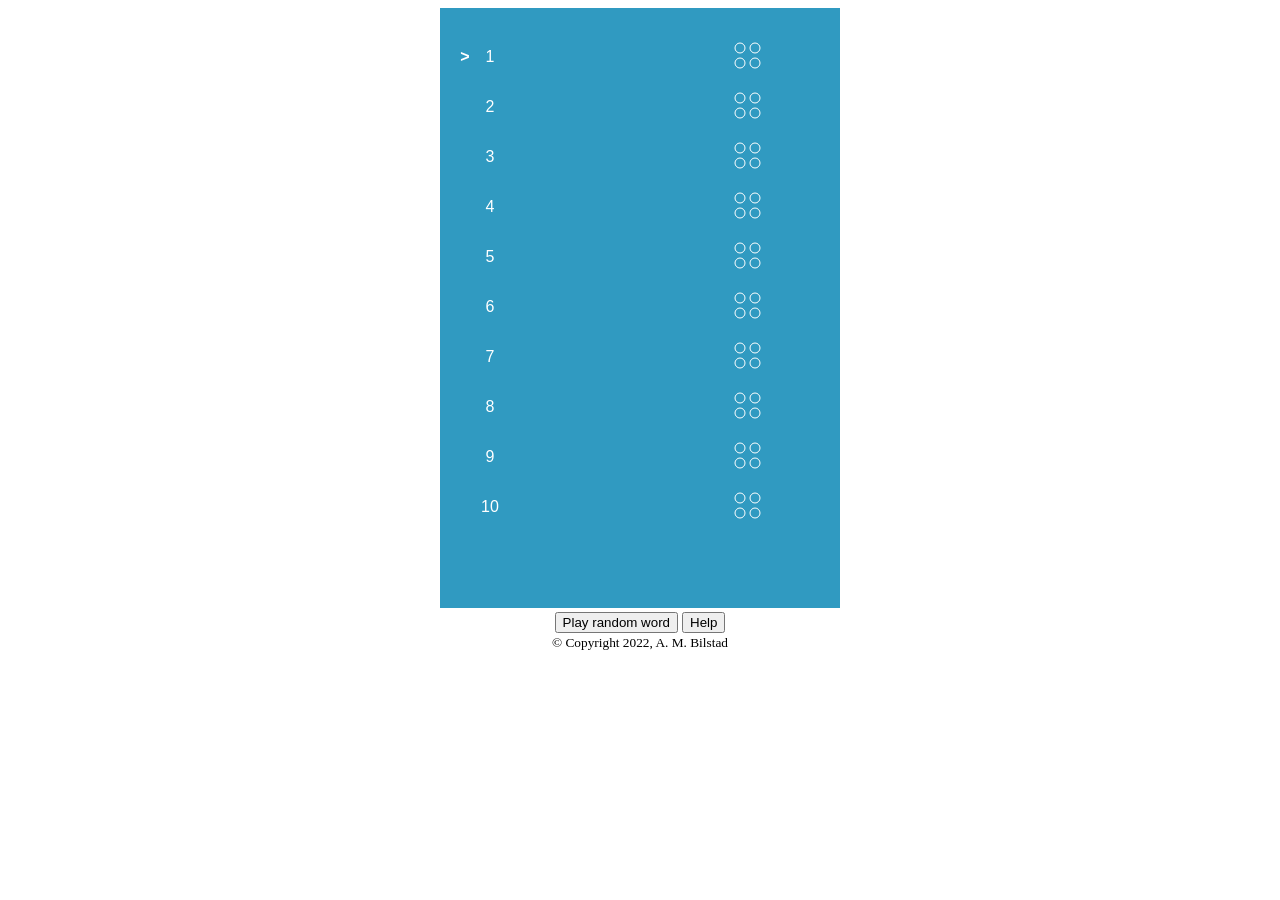
==== index.html @ dd01e608 "initial commit" ====
<!DOCTYPE html>
<html>
<head>
<title>Zejo - Word Challenge</title>
<style>
.but {
  text-align: center;
  margin-left: auto;
  margin-right: auto;
}

.topdiv {
  text-align: center;
  margin-left: auto;
  margin-right: auto;
}

#helpMessage {
  visibility: hidden;
  max-width: 500px; /* Set a default minimum width */
  min-width: 250px; /* Set a default minimum width */
  margin-left: -250px; /* Divide value of min-width by 2 */
  background-color: #333;
  color: #fff;
  /* text-align: center; */
  border-radius: 10px; /* Rounded borders */
  padding: 16px;
  position: fixed; /* Sit on top of the screen */
  z-index: 1;
  left: 50%;
  top: 20%;
}

#helpMessage.show {
  visibility: visible;
}

#snackbar {
  visibility: hidden; /* Hidden by default. Visible on click */
  min-width: 250px; /* Set a default minimum width */
  margin-left: -125px; /* Divide value of min-width by 2 */
  background-color: #333;
  color: #fff;
  text-align: center;
  border-radius: 10px; /* Rounded borders */
  padding: 16px;
  position: fixed; /* Sit on top of the screen */
  z-index: 1;
  left: 50%;
  bottom: 50%;
}

#snackbar.show {
  visibility: visible;
  /* Add animation: Take 0.5 seconds to fade in and out
  However, delay the fade out process for 2.5 seconds */
  -webkit-animation: fadein 0.5s, fadeout 0.5s 2.5s;
  animation: fadein 0.5s, fadeout 0.5s 2.5s;
}

/* Animations to fade the snackbar in and out */
@-webkit-keyframes fadein {
  from {bottom: 47%; opacity: 0;}
  to {bottom: 50%; opacity: 1;}
}

@keyframes fadein {
  from {bottom: 47%; opacity: 0;}
  to {bottom: 50%; opacity: 1;}
}

@-webkit-keyframes fadeout {
  from {bottom: 50%; opacity: 1;}
  to {bottom: 47%; opacity: 0;}
}

@keyframes fadeout {
  from {bottom: 50%; opacity: 1;}
  to {bottom: 47%; opacity: 0;}
} 
</style>
</head>

<body>

<div class="topdiv">
<canvas id="myCanvas" width="400" height="600"></canvas>
</div>
<div class="but">
<button id="randButton" onclick="getRandomWord()">Play random word</button>
<button id="helpButton" onclick="showHelp()">Help</button>
</div>
<footer class="topdiv"> <small>&copy; Copyright 2022, A. M. Bilstad</small> </footer> 
<div id="snackbar">message</div>

<div id="helpMessage">
<p>Guess the word-of-the-day using ten guesses or less.  Submit each guess by typing 4 letters,
followed by the Enter key.  (A guess is not required to be a valid word.)  After each guess, a response is
provided to the guess in the four circles to the right:  A red circle indicates there is a correct letter
in a correct position.  A white circle indicates there is a correct letter, but not in the correct
position.</p>
<p>If you'd like to play using a different word than the word-of-the-day, press the "Play random word" button.</p>
<p>[Press a key to close this help]</p>
</div>

<script>
//<script type="module">

// Copyright 2022  A. M. Bilstad
// All rights reserved

//<button id="friendButton" onclick="getWord()">Challenge a friend</button>

//<canvas id="myCanvas" width="800" height="800" style="border:1px solid grey"></canvas>
let inHelp = false;
document.onkeydown = onKeyDown;
const canvas = document.getElementById("myCanvas");
const ctx = canvas.getContext("2d");
//canvas.height = canvas.width;
//ctx.transform(1, 0, 0, -1, 0, canvas.height)

//ctx.font = 'bold 48px serif';
//ctx.font = 'bold 48px fixed';
ctx.font = 'bold 36px sans-serif';
//ctx.textAlign = "left" || "right" || "center" || "start" || "end";
ctx.textAlign = 'center';
//ctx.textBaseline = "top" || "hanging" || "middle" || "alphabetic" || "ideographic" || "bottom";
ctx.textBaseline = 'middle';

const word_len = 4;
const num_guesses = 10;
//const bgcolor = 'rgb(0,0,255)';
const bgcolor = 'rgba(48,154,193,255)';
const top_marg = 50;

// game variables:
let word = null;
let curx = 100;
let cury = top_marg;
let buf = '';
let gi = 0;
let done = false;

function begin() {
  getWordOfTheDay();
  playSetup();
}

function showHelp() {
  console.log('showHelp');
  document.getElementById("helpMessage").className = "show";
  inHelp = true;
}

function onKeyDownHelp() {
  console.log('onKeyDownHelp');
  let m = document.getElementById("helpMessage");
  m.className = m.className.replace("show", "");
  inHelp = false;
}

function getRandomWord() {
  if (inHelp) return;
  let i = Math.floor(Math.random() * dict.length);
  let w = dict[i];
  word = w.toUpperCase();
  playSetup();
  showToast("OK, a new random word has been chosen")
}

function getWord() {
  let w = window.prompt('Choose a secret word (4 letters)');
  word = w.toUpperCase();
  playSetup();
}

function myhash(d) {
  return Math.floor(((d%5*7477 + d%61*2017 + 701)*6311) % dict.length);
}

function getWordOfTheDay() {
  let now = Math.floor(new Date() / 1000);
  let tzoffset = 8*60*60;
  let d = Math.floor((now - tzoffset) / (24*60*60));
  console.log(`day is ${d}`);
  let w = dict[myhash(d)];
  word = w.toUpperCase();
}

function playSetup() {
  curx = 100;
  cury = top_marg;
  buf = '';
  gi = 0;
  done = false;
  ctx.fillStyle = bgcolor;
  ctx.fillRect(0, 0, canvas.width, canvas.height);

  let x = 50;
  let y = top_marg;
  ctx.font = '16px sans-serif';
  for (let i=1; i <= num_guesses; i++) {
    ctx.fillStyle = `rgb(255,255,255)`;
    ctx.fillText(`${i}`, x, y)
    y += 50;

    showResult(i-1, {red:0, white:0});
  }
  ctx.font = 'bold 36px sans-serif';
  moveCursor(gi);
}

function moveCursor(gi) {
  let x = 25;
  ctx.fillStyle = bgcolor;
  ctx.fillRect(0, 0, 35, canvas.height);
  ctx.font = 'bold 16px sans-serif';
  ctx.fillStyle = `rgb(255,255,255)`;
  ctx.fillText('>', x, top_marg+gi*50);
  ctx.font = 'bold 36px sans-serif';
}

function onKeyDown(e) {
  document.getElementById("helpButton").blur();
  document.getElementById("randButton").blur();
  if (inHelp) return onKeyDownHelp();
  if (done) return;
  let id = e.keyCode;
  if (id >= 65 && id <= 90) {
    onLetter(e.key.toUpperCase());
  }
  else if (id === 13) {
    onEnter();
  }
  else if (id === 8) {
    onBackspace();
  }
}

function onLetter(letter) {
  //ctx.fillStyle = `rgb(255,255,255)`;
  //ctx.fillRect(curx,cury+5,50,-50);
  if (buf.length >= word_len) return;
  ctx.fillStyle = `rgb(255,255,255)`;
  ctx.fillText(`${letter}`, curx, cury)
  curx += 50;
  buf += letter;
}

function onBackspace() {
  if (curx > 100) {
    curx -= 50;
    ctx.fillStyle = bgcolor;
    ctx.fillRect(curx-25, cury-25, 50, 50);
    buf = buf.substring(0, buf.length-1);
  }
}

function onEnter() {
  if (buf.length != word_len) return;
  cury += 50;
  curx = 100;
  let solved = onGuess(buf, gi);
  gi++;
  if (!solved && gi < num_guesses) {
    buf = '';
    moveCursor(gi);
  } else {
    done = true;
    if (solved) {
      showToast("Well done!");
    } else {
      showToast(`Sorry! The answer was ${word}`);
    }
  }
}

function onGuess(guess, gi) {
  //console.log(`guess:  ${gi} ${buf}`);
  let result = calcResult(word, guess);
  //console.log(`result:  ${result.red} ${result.white}`);
  showResult(gi, result);
  return (result.red == word_len);
}

function calcResult(word, guess) {
  let red = 0;
  let white = 0;

  let w = []
  let g = []
  for (let i=0; i < guess.length; i++) {
    if (guess[i] === word[i]) {
      red += 1;
      g[i] = '-';
      w[i] = '-';
    } else {
      w[i] = word[i];
      g[i] = guess[i];
    }
  }

  for (let i=0; i < guess.length; i++) {
    if (g[i] != '-') {
      let j = w.indexOf(g[i]);
      //console.log(`white match: guess ${g} word ${w} ${i} ${j}`);
      if (j != -1) {
        white += 1;
        w[j] = '-';
      }
    }
  }

  return {red:red, white:white}
}

function showResult(gi, result) {
  let ey = top_marg + gi*50 - 10;
  let r = result.red;
  let w = result.white;
  ctx.strokeStyle = `rgb(255,255,255)`;
  ctx.fillStyle = `rgb(255,0,0)`;
  for (let i=0; i < 4; i++) {
    if (r > 0) {
      ctx.fillStyle = `rgb(255,0,0)`;
      r--;
    }
    else if (w > 0) {
      ctx.fillStyle = `rgb(255,255,255)`;
      w--;
    }
    else {
      ctx.fillStyle = bgcolor;
    }
    ctx.beginPath();
    ctx.ellipse(300+(i % 2)*15, ey+(Math.floor(i/2))*15, 5, 5, 0, 0, 2*Math.PI);
    ctx.fill();
    ctx.stroke();
  }
}

function showToast(msg) {
  var x = document.getElementById("snackbar");
  x.innerHTML = msg;
  x.className = "show";  // Add the "show" class to DIV

  // this delay is roughly the sum of fade_in + dwell + fade_out
  setTimeout(function(){ x.className = x.className.replace("show", ""); }, 2900);
}


const dict_str = "[base64]";

const dict = atob(dict_str).split("\n");

begin();

</script>

</body>
</html>
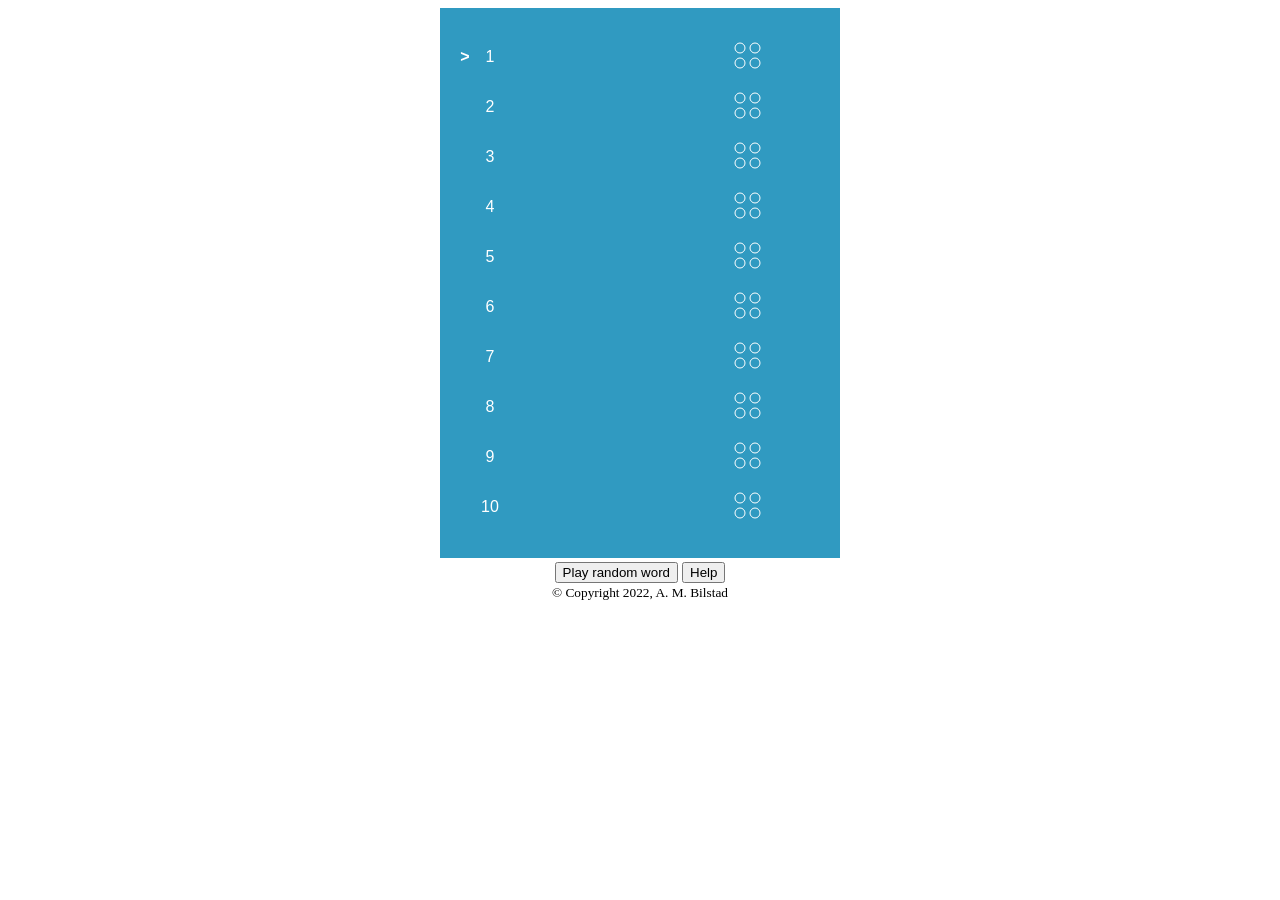
==== commit ea600c01: "customized win message" ====
--- a/index.html
+++ b/index.html
@@ -84,7 +84,7 @@
 <body>
 
 <div class="topdiv">
-<canvas id="myCanvas" width="400" height="600"></canvas>
+<canvas id="myCanvas" width="400" height="550"></canvas>
 </div>
 <div class="but">
 <button id="randButton" onclick="getRandomWord()">Play random word</button>
@@ -96,8 +96,8 @@
 <div id="helpMessage">
 <p>Guess the word-of-the-day using ten guesses or less.  Submit each guess by typing 4 letters,
 followed by the Enter key.  (A guess is not required to be a valid word.)  After each guess, a response is
-provided to the guess in the four circles to the right:  A red circle indicates there is a correct letter
-in a correct position.  A white circle indicates there is a correct letter, but not in the correct
+provided to the guess in the four circles to the right:  A red dot indicates there is a correct letter
+in a correct position.  A white dot indicates there is a correct letter, but not in the correct
 position.</p>
 <p>If you'd like to play using a different word than the word-of-the-day, press the "Play random word" button.</p>
 <p>[Press a key to close this help]</p>
@@ -133,6 +133,19 @@
 const bgcolor = 'rgba(48,154,193,255)';
 const top_marg = 50;
 
+const win_msg = {
+  1: 'Abundantly lucky!',
+  2: 'Pure genius!',
+  3: 'Wow! Amazing!',
+  4: 'Awesome!',
+  5: 'Super!',
+  6: 'Fantastic!',
+  7: 'Well done!',
+  8: 'Great!',
+  9: 'Nice job!',
+  10: 'You did it!',
+}
+
 // game variables:
 let word = null;
 let curx = 100;
@@ -182,7 +195,7 @@
   let now = Math.floor(new Date() / 1000);
   let tzoffset = 8*60*60;
   let d = Math.floor((now - tzoffset) / (24*60*60));
-  console.log(`day is ${d}`);
+  //console.log(`day is ${d}`);
   let w = dict[myhash(d)];
   word = w.toUpperCase();
 }
@@ -268,7 +281,7 @@
   } else {
     done = true;
     if (solved) {
-      showToast("Well done!");
+      showToast(win_msg[gi]);
     } else {
       showToast(`Sorry! The answer was ${word}`);
     }
@@ -349,7 +362,7 @@
 }
 
 
-const dict_str = "[base64]";
+const dict_str = "[base64]";
 
 const dict = atob(dict_str).split("\n");
 
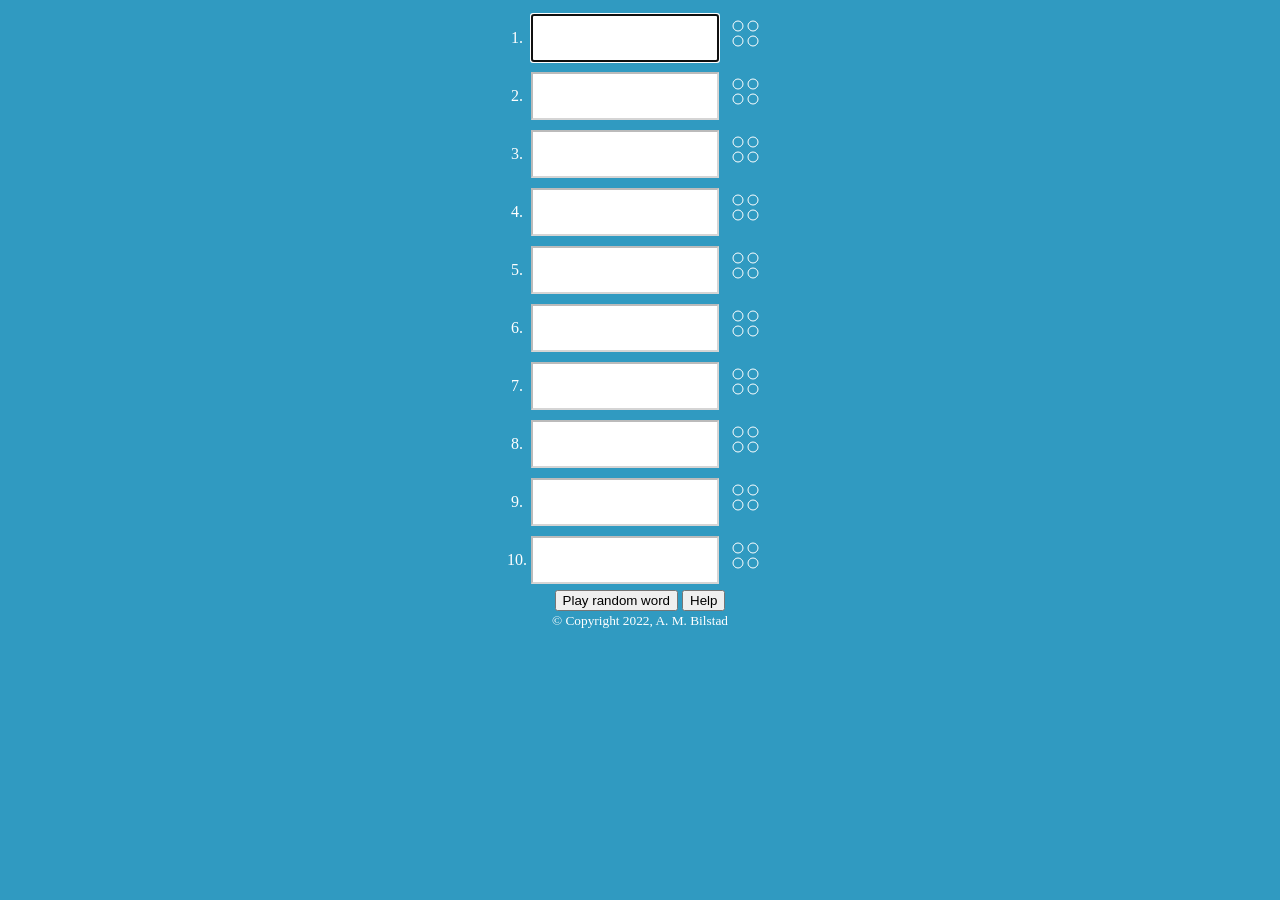
==== commit d516c4d5: "support any device" ====
--- a/index.html
+++ b/index.html
@@ -16,19 +16,17 @@
 }
 
 #helpMessage {
+  position: fixed; /* Sit on top of the screen */
   visibility: hidden;
-  max-width: 500px; /* Set a default minimum width */
-  min-width: 250px; /* Set a default minimum width */
-  margin-left: -250px; /* Divide value of min-width by 2 */
+  top: 10%;
+  left: 50%;
+  width: 280px;
+  padding: 10px;
+  margin-left: -150px;
   background-color: #333;
   color: #fff;
-  /* text-align: center; */
   border-radius: 10px; /* Rounded borders */
-  padding: 16px;
-  position: fixed; /* Sit on top of the screen */
   z-index: 1;
-  left: 50%;
-  top: 20%;
 }
 
 #helpMessage.show {
@@ -36,18 +34,18 @@
 }
 
 #snackbar {
-  visibility: hidden; /* Hidden by default. Visible on click */
-  min-width: 250px; /* Set a default minimum width */
-  margin-left: -125px; /* Divide value of min-width by 2 */
+  position: fixed; /* Sit on top of the screen */
+  visibility: hidden;
+  bottom: 50%;
+  left: 50%;
+  min-width: 250px;
+  padding: 15px;
+  margin-left: -140px;
   background-color: #333;
   color: #fff;
   text-align: center;
   border-radius: 10px; /* Rounded borders */
-  padding: 16px;
-  position: fixed; /* Sit on top of the screen */
   z-index: 1;
-  left: 50%;
-  bottom: 50%;
 }
 
 #snackbar.show {
@@ -77,14 +75,62 @@
 @keyframes fadeout {
   from {bottom: 50%; opacity: 1;}
   to {bottom: 47%; opacity: 0;}
-} 
+}
+
+input {
+  font-family: sans-serif;
+  font-weight: bold;
+  font-size: 36px;
+  letter-spacing: 5px;
+  text-transform: uppercase;
+  width: 5em;
+}
+
+input:disabled {
+  background-color: white;
+}
+
+body {
+  color: white;
+  background-color: rgba(48,154,193,255);
+}
+
+table {
+  width: auto;
+  margin-left: auto;
+  margin-right: auto;
+}
+
+tr {
+  vertical-align: middle;
+}
+
+#myform_submit {
+  visibility: hidden;
+  position: fixed;
+}
 </style>
 </head>
 
 <body>
+<meta name="viewport" content="width=device-width, initial-scale=1">
 
 <div class="topdiv">
-<canvas id="myCanvas" width="400" height="550"></canvas>
+<form id="myform" method="" autocomplete="off">
+<table>
+<tr><td>1.</td><td><input type="text" pattern="[a-zA-Z]*" maxlength="4" autofocus></td><td><canvas width="50" height="50"></canvas></td></tr>
+<tr><td>2.</td><td><input type="text" pattern="[a-zA-Z]*" maxlength="4" disabled="true"></td><td><canvas width="50" height="50"></canvas></td></tr>
+<tr><td>3.</td><td><input type="text" pattern="[a-zA-Z]*" maxlength="4" disabled="true"></td><td><canvas width="50" height="50"></canvas></td></tr>
+<tr><td>4.</td><td><input type="text" pattern="[a-zA-Z]*" maxlength="4" disabled="true"></td><td><canvas width="50" height="50"></canvas></td></tr>
+<tr><td>5.</td><td><input type="text" pattern="[a-zA-Z]*" maxlength="4" disabled="true"></td><td><canvas width="50" height="50"></canvas></td></tr>
+<tr><td>6.</td><td><input type="text" pattern="[a-zA-Z]*" maxlength="4" disabled="true"></td><td><canvas width="50" height="50"></canvas></td></tr>
+<tr><td>7.</td><td><input type="text" pattern="[a-zA-Z]*" maxlength="4" disabled="true"></td><td><canvas width="50" height="50"></canvas></td></tr>
+<tr><td>8.</td><td><input type="text" pattern="[a-zA-Z]*" maxlength="4" disabled="true"></td><td><canvas width="50" height="50"></canvas></td></tr>
+<tr><td>9.</td><td><input type="text" pattern="[a-zA-Z]*" maxlength="4" disabled="true"></td><td><canvas width="50" height="50"></canvas></td></tr>
+<tr><td>10.</td><td><input type="text" pattern="[a-zA-Z]*" maxlength="4" disabled="true"></td><td><canvas width="50" height="50"></canvas></td></tr>
+</table>
+<input id="myform_submit" type="submit" onclick="return onEnter2()">
+</form>
 </div>
 <div class="but">
 <button id="randButton" onclick="getRandomWord()">Play random word</button>
@@ -100,33 +146,21 @@
 in a correct position.  A white dot indicates there is a correct letter, but not in the correct
 position.</p>
 <p>If you'd like to play using a different word than the word-of-the-day, press the "Play random word" button.</p>
-<p>[Press a key to close this help]</p>
+<div class="but">
+<button id="helpCloseButton" onclick="closeHelp()">OK</button>
 </div>
+</div>
 
 <script>
-//<script type="module">
 
 // Copyright 2022  A. M. Bilstad
 // All rights reserved
 
 //<button id="friendButton" onclick="getWord()">Challenge a friend</button>
 
-//<canvas id="myCanvas" width="800" height="800" style="border:1px solid grey"></canvas>
 let inHelp = false;
-document.onkeydown = onKeyDown;
-const canvas = document.getElementById("myCanvas");
-const ctx = canvas.getContext("2d");
-//canvas.height = canvas.width;
-//ctx.transform(1, 0, 0, -1, 0, canvas.height)
-
-//ctx.font = 'bold 48px serif';
-//ctx.font = 'bold 48px fixed';
-ctx.font = 'bold 36px sans-serif';
-//ctx.textAlign = "left" || "right" || "center" || "start" || "end";
-ctx.textAlign = 'center';
-//ctx.textBaseline = "top" || "hanging" || "middle" || "alphabetic" || "ideographic" || "bottom";
-ctx.textBaseline = 'middle';
-
+
+const myform = document.getElementById("myform");
 const word_len = 4;
 const num_guesses = 10;
 //const bgcolor = 'rgb(0,0,255)';
@@ -134,7 +168,7 @@
 const top_marg = 50;
 
 const win_msg = {
-  1: 'Abundantly lucky!',
+  1: 'Incredibly lucky!',
   2: 'Pure genius!',
   3: 'Wow! Amazing!',
   4: 'Awesome!',
@@ -148,11 +182,18 @@
 
 // game variables:
 let word = null;
-let curx = 100;
-let cury = top_marg;
-let buf = '';
 let gi = 0;
 let done = false;
+
+let gtext = myform.querySelectorAll("input");
+let rcanv = myform.querySelectorAll("canvas");
+gtext[0].value = "";
+rcanv.forEach((c) => {
+  //console.log(`${c.id} ${c.width} ${c.height}`);
+  let ctx = c.getContext("2d");
+  ctx.fillStyle = bgcolor;
+  ctx.fillRect(0, 0, c.width, c.height);
+});
 
 function begin() {
   getWordOfTheDay();
@@ -160,13 +201,11 @@
 }
 
 function showHelp() {
-  console.log('showHelp');
   document.getElementById("helpMessage").className = "show";
   inHelp = true;
 }
 
-function onKeyDownHelp() {
-  console.log('onKeyDownHelp');
+function closeHelp() {
   let m = document.getElementById("helpMessage");
   m.className = m.className.replace("show", "");
   inHelp = false;
@@ -201,84 +240,31 @@
 }
 
 function playSetup() {
-  curx = 100;
-  cury = top_marg;
-  buf = '';
   gi = 0;
   done = false;
-  ctx.fillStyle = bgcolor;
-  ctx.fillRect(0, 0, canvas.width, canvas.height);
-
-  let x = 50;
-  let y = top_marg;
-  ctx.font = '16px sans-serif';
-  for (let i=1; i <= num_guesses; i++) {
-    ctx.fillStyle = `rgb(255,255,255)`;
-    ctx.fillText(`${i}`, x, y)
-    y += 50;
-
-    showResult(i-1, {red:0, white:0});
-  }
-  ctx.font = 'bold 36px sans-serif';
-  moveCursor(gi);
-}
-
-function moveCursor(gi) {
-  let x = 25;
-  ctx.fillStyle = bgcolor;
-  ctx.fillRect(0, 0, 35, canvas.height);
-  ctx.font = 'bold 16px sans-serif';
-  ctx.fillStyle = `rgb(255,255,255)`;
-  ctx.fillText('>', x, top_marg+gi*50);
-  ctx.font = 'bold 36px sans-serif';
-}
-
-function onKeyDown(e) {
-  document.getElementById("helpButton").blur();
-  document.getElementById("randButton").blur();
-  if (inHelp) return onKeyDownHelp();
-  if (done) return;
-  let id = e.keyCode;
-  if (id >= 65 && id <= 90) {
-    onLetter(e.key.toUpperCase());
-  }
-  else if (id === 13) {
-    onEnter();
-  }
-  else if (id === 8) {
-    onBackspace();
-  }
-}
-
-function onLetter(letter) {
-  //ctx.fillStyle = `rgb(255,255,255)`;
-  //ctx.fillRect(curx,cury+5,50,-50);
-  if (buf.length >= word_len) return;
-  ctx.fillStyle = `rgb(255,255,255)`;
-  ctx.fillText(`${letter}`, curx, cury)
-  curx += 50;
-  buf += letter;
-}
-
-function onBackspace() {
-  if (curx > 100) {
-    curx -= 50;
-    ctx.fillStyle = bgcolor;
-    ctx.fillRect(curx-25, cury-25, 50, 50);
-    buf = buf.substring(0, buf.length-1);
-  }
-}
-
-function onEnter() {
-  if (buf.length != word_len) return;
-  cury += 50;
-  curx = 100;
-  let solved = onGuess(buf, gi);
-  gi++;
+  for (let i=0; i < num_guesses; i++) {
+    gtext[i].value = "";
+    gtext[i].setAttribute("disabled", "true");
+    showResult(i, {red:0, white:0});
+  }
+  gtext[0].removeAttribute("disabled");
+  gtext[0].focus();
+}
+
+function onEnter2() {
+  let g = gtext[gi].value;
+  //console.log(`submit guess ${gi} ${g}`);
+  g = g.replace(/[^A-Za-z]/g, '');
+  if (g.length < 4) return false;
+  let solved = onGuess(g.toUpperCase(), gi);
+  gi++
   if (!solved && gi < num_guesses) {
-    buf = '';
-    moveCursor(gi);
+    gtext[gi].value = "";
+    gtext[gi].removeAttribute("disabled");
+    gtext[gi].focus();
+    gtext[gi-1].setAttribute("disabled", "true");
   } else {
+    gtext[gi-1].setAttribute("disabled", "true");
     done = true;
     if (solved) {
       showToast(win_msg[gi]);
@@ -286,10 +272,11 @@
       showToast(`Sorry! The answer was ${word}`);
     }
   }
+  return false;  // false always needed to consume input form
 }
 
 function onGuess(guess, gi) {
-  //console.log(`guess:  ${gi} ${buf}`);
+  //console.log(`guess:  ${gi} ${guess}`);
   let result = calcResult(word, guess);
   //console.log(`result:  ${result.red} ${result.white}`);
   showResult(gi, result);
@@ -328,7 +315,10 @@
 }
 
 function showResult(gi, result) {
-  let ey = top_marg + gi*50 - 10;
+  //console.log(`show result ${gi} ${result}`);
+  const c = rcanv[gi];
+  const ctx = c.getContext("2d");
+  let ey = 15;
   let r = result.red;
   let w = result.white;
   ctx.strokeStyle = `rgb(255,255,255)`;
@@ -346,7 +336,7 @@
       ctx.fillStyle = bgcolor;
     }
     ctx.beginPath();
-    ctx.ellipse(300+(i % 2)*15, ey+(Math.floor(i/2))*15, 5, 5, 0, 0, 2*Math.PI);
+    ctx.ellipse(15+(i % 2)*15, ey+(Math.floor(i/2))*15, 5, 5, 0, 0, 2*Math.PI);
     ctx.fill();
     ctx.stroke();
   }
